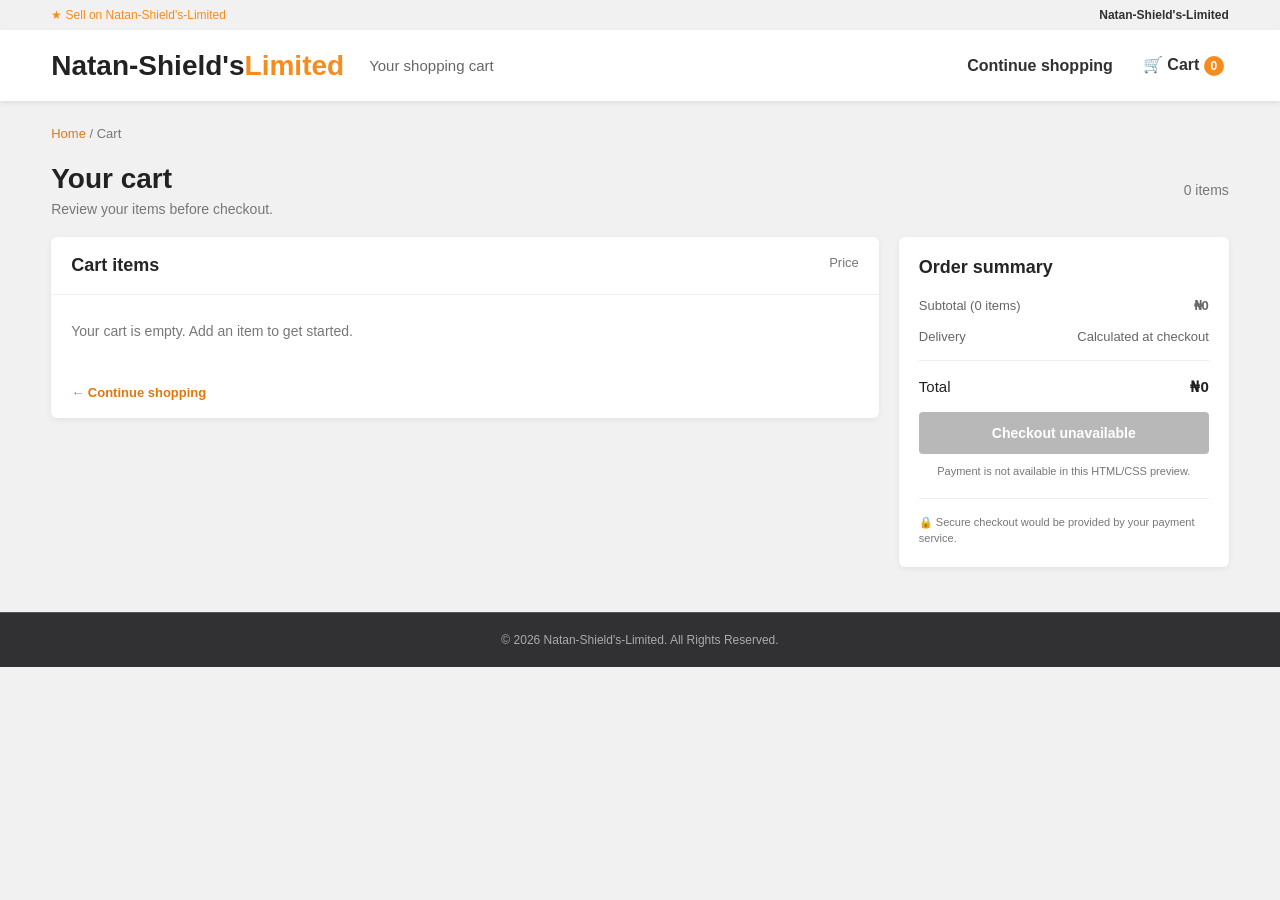
==== cart.html @ bd26c124 "my personal committed" ====
<!DOCTYPE html>
<html lang="en">
<head>
    <meta charset="UTF-8">
    <meta name="viewport" content="width=device-width, initial-scale=1.0">
    <meta name="description" content="Review the items in your Natan-Shield's-Limited shopping cart.">
    <title>Your Cart - Natan-Shield's-Limited</title>
    <link rel="stylesheet" href="style.css">
</head>
<body>
    <div class="top-bar">
        <div class="container top-bar-content">
            <a href="index.html">★ Sell on Natan-Shield's-Limited</a>
            <div class="top-links">
                <span>Natan-Shield's-Limited</span>
            </div>
        </div>
    </div>

    <header class="header">
        <div class="container navbar">
            <a class="logo" href="index.html">Natan-Shield's<span>Limited</span></a>
            <div class="cart-search-note">Your shopping cart</div>
            <nav class="nav-links" aria-label="Main navigation">
                <a href="index.html">Continue shopping</a>
                <a href="cart.html" aria-current="page">🛒 Cart <span class="cart-count">0</span></a>
            </nav>
        </div>
    </header>

    <main class="container cart-page">
        <p class="cart-breadcrumb"><a href="index.html">Home</a> / Cart</p>

        <div class="cart-heading">
            <div>
                <h1>Your cart</h1>
                <p>Review your items before checkout.</p>
            </div>
            <span class="cart-item-count">0 items</span>
        </div>

        <div class="cart-layout">
            <section class="cart-items" aria-label="Items in your cart">
                <div class="cart-items-header">
                    <h2>Cart items</h2>
                    <span>Price</span>
                </div>

                <div class="cart-items-list"></div>
                <a class="cart-continue-link" href="index.html">← Continue shopping</a>
            </section>

            <aside class="cart-summary" aria-labelledby="summary-title">
                <h2 id="summary-title">Order summary</h2>
                <div class="cart-summary-row">
                    <span>Subtotal (0 items)</span>
                    <strong class="cart-subtotal">₦0</strong>
                </div>
                <div class="cart-summary-row">
                    <span>Delivery</span>
                    <span>Calculated at checkout</span>
                </div>
                <div class="cart-summary-total">
                    <span>Total</span>
                    <strong class="cart-total">₦0</strong>
                </div>
                <button class="cart-checkout" type="button" disabled>Checkout unavailable</button>
                <p class="cart-checkout-note">Payment is not available in this HTML/CSS preview.</p>
                <div class="cart-secure-note">🔒 Secure checkout would be provided by your payment service.</div>
            </aside>
        </div>
    </main>

    <footer class="footer cart-footer">
        <div class="copyright">
            <p>© 2026 Natan-Shield's-Limited. All Rights Reserved.</p>
        </div>
    </footer>
    <script src="script.js"></script>
</body>
</html>
---- style.css ----
/* =========================================
   BASIC RESET
========================================= */

* {
    margin: 0;
    padding: 0;
    box-sizing: border-box;
}

body {
    font-family: Arial, Helvetica, sans-serif;
    background: #f1f1f2;
    color: #313133;
}

a {
    text-decoration: none;
    color: inherit;
}

.container {
    width: 92%;
    max-width: 1200px;
    margin: auto;
}


/* =========================================
   TOP BAR
========================================= */

.top-bar {
    background: #f1f1f2;
    padding: 8px 0;
    font-size: 12px;
}

.top-bar-content {
    display: flex;
    justify-content: space-between;
    align-items: center;
}

.top-bar a {
    color: #f68b1e;
}

.top-links {
    display: flex;
    gap: 25px;
    font-weight: bold;
}


/* =========================================
   HEADER
========================================= */

.header {
    background: white;
    padding: 15px 0;
    position: sticky;
    top: 0;
    z-index: 100;
    box-shadow: 0 2px 5px rgba(0, 0, 0, 0.08);
}

.navbar {
    display: flex;
    align-items: center;
    gap: 25px;
}


/* LOGO */

.logo {
    font-size: 28px;
    font-weight: bold;
    color: #222;
    white-space: nowrap;
}

.logo span {
    color: #f68b1e;
}


/* =========================================
   SEARCH
========================================= */

.search-box {
    flex: 1;
    display: flex;
    gap: 8px;
}

.search-box input {
    width: 100%;
    padding: 12px 15px;
    border: 1px solid #aaa;
    border-radius: 5px;
    outline: none;
    font-size: 14px;
}

.search-box input:focus {
    border-color: #f68b1e;
}

.search-box button {
    border: none;
    background: #f68b1e;
    color: white;
    padding: 0 20px;
    border-radius: 5px;
    font-weight: bold;
    cursor: pointer;
    box-shadow: 0 3px 5px rgba(246, 139, 30, 0.3);
}

.search-box button:hover {
    background: #df780f;
}


/* =========================================
   NAVIGATION
========================================= */

.nav-links {
    display: flex;
    align-items: center;
    gap: 20px;
    font-weight: bold;
}

.nav-links a {
    padding: 10px 5px;
}

.nav-links a:hover {
    color: #f68b1e;
}


/* =========================================
   HERO
========================================= */

.hero-section {
    padding: 18px 0;
}

.hero-layout {
    display: grid;
    grid-template-columns: 210px 1fr 190px;
    gap: 15px;
}


/* =========================================
   CATEGORY SIDEBAR
========================================= */

.categories {
    background: white;
    border-radius: 6px;
    padding: 10px 0;
    box-shadow: 0 2px 5px rgba(0, 0, 0, 0.05);
}

.categories a {
    display: block;
    padding: 8px 15px;
    font-size: 13px;
}

.categories a:hover {
    color: #f68b1e;
    background: #fff8f0;
}


/* =========================================
   HERO BANNER
========================================= */

.hero-banner {
    min-height: 380px;
    border-radius: 6px;

    background:
        linear-gradient(
            120deg,
            #ff9500,
            #ff5e00
        );

    display: flex;
    justify-content: space-between;
    align-items: center;

    padding: 45px;

    color: white;

    overflow: hidden;
}

.hero-text {
    max-width: 400px;
}

.small-title {
    font-size: 14px;
    font-weight: bold;
    letter-spacing: 2px;
    margin-bottom: 10px;
}

.hero-text h1 {
    font-size: 48px;
    line-height: 1.05;
    margin-bottom: 15px;
}

.hero-text > p:not(.small-title) {
    margin-bottom: 30px;
    font-size: 16px;
}

.shop-button {
    display: inline-block;
    background: white;
    color: #f68b1e;

    padding: 13px 25px;

    border-radius: 4px;

    font-size: 14px;
    font-weight: bold;
}

.shop-button:hover {
    background: #222;
    color: white;
}

.hero-emoji {
    font-size: 130px;
    transform: rotate(-8deg);
}


/* =========================================
   HERO RIGHT
========================================= */

.hero-right {
    display: flex;
    flex-direction: column;
    gap: 15px;
}

.help-card {
    background: white;
    border-radius: 6px;
    padding: 15px;
}

.help-card > div {
    display: flex;
    align-items: center;
    gap: 10px;
    margin-bottom: 20px;
}

.help-card > div:last-child {
    margin-bottom: 0;
}

.help-card span {
    font-size: 25px;
}

.help-card h4 {
    font-size: 12px;
    margin-bottom: 3px;
}

.help-card p {
    font-size: 11px;
    color: #777;
}

.right-ad {
    flex: 1;
    background: #222;
    color: white;
    border-radius: 6px;
    padding: 20px;
    display: flex;
    flex-direction: column;
    justify-content: center;
}

.right-ad h3 {
    color: #f68b1e;
    margin-bottom: 10px;
}

.right-ad p {
    margin-bottom: 20px;
    line-height: 1.5;
}


/* =========================================
   QUICK CATEGORIES
========================================= */

.quick-section {
    display: grid;
    grid-template-columns: repeat(6, 1fr);
    gap: 12px;
    margin-bottom: 20px;
}

.quick-card {
    background: white;
    border-radius: 6px;
    padding: 15px 10px;
    text-align: center;
    cursor: pointer;
    transition: 0.2s;
}

.quick-card:hover {
    transform: translateY(-4px);
    box-shadow: 0 5px 15px rgba(0, 0, 0, 0.12);
}

.quick-icon {
    font-size: 40px;
    margin-bottom: 8px;
}

.quick-card p {
    font-size: 13px;
    font-weight: bold;
}


/* =========================================
   PRODUCT SECTION
========================================= */

.product-section {
    background: white;
    border-radius: 6px;
    margin-bottom: 20px;
    overflow: hidden;
}

.section-header {
    background: #e61601;
    color: white;

    padding: 14px 18px;

    display: flex;
    justify-content: space-between;
    align-items: center;
}

.section-header h2 {
    font-size: 20px;
}

.section-header a {
    font-size: 13px;
    font-weight: bold;
}


/* =========================================
   PRODUCTS
========================================= */

.products {
    display: grid;
    grid-template-columns: repeat(5, 1fr);
    gap: 10px;
    padding: 15px;
}

.product-card {
    position: relative;
    padding: 10px;
    border-radius: 5px;
    transition: 0.2s;
    cursor: pointer;
}

.product-card:hover {
    transform: scale(1.02);
    box-shadow: 0 3px 12px rgba(0, 0, 0, 0.15);
}

.product-image {
    height: 150px;

    background: #f6f6f6;

    display: flex;
    justify-content: center;
    align-items: center;

    border-radius: 5px;

    margin-bottom: 10px;
    overflow: hidden;
}

.product-image img {
    width: 100%;
    height: 100%;
    object-fit: cover;
    display: block;
}

.product-card h3 {
    font-size: 14px;
    font-weight: normal;

    white-space: nowrap;
    overflow: hidden;
    text-overflow: ellipsis;

    margin-bottom: 8px;
}

.add-cart-btn {
    width: 100%;
    margin-top: 12px;
    padding: 10px 12px;
    border: 0;
    border-radius: 4px;
    background: #f68b1e;
    color: white;
    font-weight: bold;
    cursor: pointer;
}

.add-cart-btn:hover {
    background: #df780f;
}

.price {
    font-weight: bold;
    font-size: 16px;
}

.old-price {
    color: #888;
    font-size: 12px;
    text-decoration: line-through;
    margin-top: 4px;
}

.discount {
    position: absolute;
    right: 10px;
    top: 10px;

    background: #fff0e1;
    color: #f68b1e;

    padding: 5px;

    font-size: 12px;

    border-radius: 3px;

    z-index: 2;
}


/* =========================================
   STOCK PROGRESS
========================================= */

.progress {
    width: 100%;
    height: 7px;
    background: #ddd;
    border-radius: 10px;
    margin: 10px 0 5px;
    overflow: hidden;
}

.progress-bar {
    height: 100%;
    background: #f68b1e;
}

.width-70 {
    width: 70%;
}

.width-50 {
    width: 50%;
}

.width-80 {
    width: 80%;
}

.width-60 {
    width: 60%;
}

.width-40 {
    width: 40%;
}


/* =========================================
   TOP CATEGORIES
========================================= */

.category-section {
    background: white;
    border-radius: 6px;
    margin-bottom: 20px;
    overflow: hidden;
}

.category-title {
    background: #ffb347;
    padding: 13px;
    text-align: center;
}

.category-title h2 {
    font-size: 20px;
}

.category-grid {
    display: grid;
    grid-template-columns: repeat(6, 1fr);
    gap: 15px;
    padding: 20px;
}

.category-box {
    text-align: center;
    padding: 20px 10px;
    border-radius: 5px;
    cursor: pointer;
}

.category-box:hover {
    box-shadow: 0 3px 12px rgba(0, 0, 0, 0.12);
}

.category-box span {
    font-size: 55px;
    display: block;
    margin-bottom: 10px;
}

.category-box h3 {
    font-size: 14px;
}


/* =========================================
   RECOMMENDED SECTION
========================================= */

.normal-header {
    padding: 15px 20px;
    display: flex;
    justify-content: space-between;
    align-items: center;
    border-bottom: 1px solid #eee;
}

.normal-header h2 {
    font-size: 20px;
}

.normal-header a {
    color: #f68b1e;
    font-size: 13px;
    font-weight: bold;
}


/* =========================================
   FOOTER
========================================= */

.footer {
    background: #313133;
    color: white;
    margin-top: 40px;
}

.footer-top {
    display: flex;
    justify-content: space-between;
    gap: 50px;
    padding: 35px 0;
}

.footer-logo {
    font-size: 30px;
    font-weight: bold;
}

.footer-logo span {
    color: #f68b1e;
}

.newsletter {
    max-width: 600px;
}

.newsletter h3 {
    font-size: 14px;
    margin-bottom: 8px;
}

.newsletter p {
    color: #ccc;
    font-size: 13px;
    margin-bottom: 15px;
}

.newsletter-form {
    display: flex;
    gap: 8px;
}

.newsletter-form input {
    width: 320px;
    padding: 12px;
    border: none;
    border-radius: 4px;
}

.newsletter-form button {
    background: transparent;
    color: white;
    border: 1px solid white;

    padding: 10px 15px;

    border-radius: 4px;

    cursor: pointer;
}

.newsletter-form button:hover {
    border-color: #f68b1e;
    color: #f68b1e;
}


/* =========================================
   FOOTER LINKS
========================================= */

.footer-links {
    display: grid;
    grid-template-columns: repeat(4, 1fr);
    gap: 30px;

    padding: 30px 0;

    border-top: 1px solid #555;
}

.footer-links h3 {
    font-size: 13px;
    margin-bottom: 15px;
}

.footer-links a {
    display: block;
    color: #ccc;
    font-size: 12px;
    margin-bottom: 8px;
}

.footer-links a:hover {
    text-decoration: underline;
    color: white;
}

.copyright {
    text-align: center;
    padding: 20px;
    border-top: 1px solid #555;
    color: #aaa;
    font-size: 12px;
}


/* =========================================
   TABLET RESPONSIVE DESIGN
========================================= */

@media (max-width: 1000px) {

    .hero-layout {
        grid-template-columns: 190px 1fr;
    }

    .hero-right {
        display: none;
    }

    .products {
        grid-template-columns: repeat(3, 1fr);
    }

    .quick-section {
        grid-template-columns: repeat(3, 1fr);
    }

    .category-grid {
        grid-template-columns: repeat(3, 1fr);
    }

}


/* =========================================
   MOBILE RESPONSIVE DESIGN
========================================= */

@media (max-width: 700px) {

    .navbar {
        flex-wrap: wrap;
    }

    .logo {
        width: 100%;
        text-align: center;
    }

    .search-box {
        width: 100%;
        order: 3;
    }

    .nav-links {
        margin: auto;
        font-size: 13px;
    }

    .hero-layout {
        display: block;
    }

    .categories {
        display: none;
    }

    .hero-banner {
        min-height: 320px;
        padding: 30px;
    }

    .hero-text h1 {
        font-size: 36px;
    }

    .hero-emoji {
        display: none;
    }

    .quick-section {
        grid-template-columns: repeat(2, 1fr);
    }

    .products {
        grid-template-columns: repeat(2, 1fr);
    }

    .category-grid {
        grid-template-columns: repeat(2, 1fr);
    }

    .section-header {
        gap: 10px;
    }

    .section-header p {
        display: none;
    }

    .footer-top {
        flex-direction: column;
    }

    .footer-links {
        grid-template-columns: repeat(2, 1fr);
    }

    .newsletter-form {
        flex-direction: column;
    }

    .newsletter-form input {
        width: 100%;
    }

}


/* =========================================
   CART PAGE
========================================= */

.cart-search-note {
    flex: 1;
    color: #666;
    font-size: 15px;
}

.cart-count {
    display: inline-grid;
    place-items: center;
    min-width: 20px;
    height: 20px;
    padding: 0 5px;
    border-radius: 50%;
    background: #f68b1e;
    color: white;
    font-size: 12px;
}

.cart-page {
    padding-top: 25px;
    padding-bottom: 45px;
}

.cart-breadcrumb {
    margin-bottom: 22px;
    color: #777;
    font-size: 13px;
}

.cart-breadcrumb a,
.cart-continue-link {
    color: #df780f;
}

.cart-heading {
    display: flex;
    justify-content: space-between;
    align-items: center;
    margin-bottom: 20px;
}

.cart-heading h1 {
    margin-bottom: 6px;
    color: #222;
    font-size: 28px;
}

.cart-heading p,
.cart-item-count {
    color: #777;
    font-size: 14px;
}

.cart-demo-notice {
    margin-bottom: 20px;
    padding: 14px 16px;
    border: 1px solid #f2d6b7;
    border-radius: 5px;
    background: #fff8f0;
    color: #68451f;
    font-size: 13px;
    line-height: 1.6;
}

.cart-layout {
    display: grid;
    grid-template-columns: minmax(0, 1fr) 330px;
    align-items: start;
    gap: 20px;
}

.cart-items,
.cart-summary {
    border-radius: 6px;
    background: white;
    box-shadow: 0 2px 7px rgba(0, 0, 0, 0.06);
}

.cart-items-header {
    display: flex;
    justify-content: space-between;
    padding: 18px 20px;
    border-bottom: 1px solid #eee;
    color: #777;
    font-size: 13px;
}

.cart-items-header h2,
.cart-summary h2 {
    color: #252525;
    font-size: 18px;
}

.cart-item {
    display: grid;
    grid-template-columns: 92px minmax(0, 1fr) auto;
    align-items: start;
    gap: 16px;
    padding: 20px;
    border-bottom: 1px solid #eee;
}

.cart-product-image {
    display: grid;
    min-height: 92px;
    overflow: hidden;
    place-items: center;
    border-radius: 5px;
    background: #f6f6f6;
    font-size: 48px;
}

.cart-product-image img {
    width: 100%;
    height: 100%;
    object-fit: cover;
}

.cart-product-details h3 {
    margin: 2px 0 8px;
    color: #292929;
    font-size: 15px;
    font-weight: 600;
}

.cart-stock {
    margin-bottom: 10px;
    color: #278044;
    font-size: 12px;
}

.cart-quantity {
    margin-bottom: 12px;
    color: #777;
    font-size: 12px;
}

.cart-quantity span {
    display: inline-block;
    min-width: 25px;
    padding: 4px 8px;
    border: 1px solid #ddd;
    border-radius: 3px;
    color: #333;
    text-align: center;
}

.cart-remove {
    padding: 0;
    border: 0;
    background: none;
    color: #df780f;
    cursor: pointer;
    font-size: 12px;
}

.cart-remove:hover {
    text-decoration: underline;
}

.cart-product-price {
    color: #252525;
    font-size: 15px;
    font-weight: bold;
    white-space: nowrap;
}

.cart-continue-link {
    display: inline-block;
    margin: 18px 20px;
    font-size: 13px;
    font-weight: bold;
}

.cart-empty {
    padding: 28px 20px;
    color: #777;
    font-size: 14px;
}

.cart-summary {
    padding: 20px;
}

.cart-summary h2 {
    margin-bottom: 20px;
}

.cart-summary-row,
.cart-summary-total {
    display: flex;
    justify-content: space-between;
    gap: 12px;
    margin-bottom: 16px;
    color: #666;
    font-size: 13px;
}

.cart-summary-total {
    padding-top: 17px;
    border-top: 1px solid #eee;
    color: #222;
    font-size: 15px;
}

.cart-checkout {
    width: 100%;
    padding: 13px 16px;
    border: 0;
    border-radius: 4px;
    background: #f68b1e;
    color: white;
    font-size: 14px;
    font-weight: bold;
}

.cart-checkout:disabled {
    background: #b8b8b8;
    cursor: not-allowed;
}

.cart-checkout-note {
    margin-top: 9px;
    color: #777;
    font-size: 11px;
    line-height: 1.5;
    text-align: center;
}

.cart-secure-note {
    margin-top: 18px;
    padding-top: 15px;
    border-top: 1px solid #eee;
    color: #777;
    font-size: 11px;
    line-height: 1.5;
}

.cart-footer {
    margin-top: 0;
}

@media (max-width: 900px) {
    .cart-layout {
        grid-template-columns: minmax(0, 1fr) 280px;
    }
}

@media (max-width: 700px) {
    .cart-search-note {
        display: none;
    }

    .cart-page {
        padding-top: 18px;
    }

    .cart-heading h1 {
        font-size: 24px;
    }

    .cart-layout {
        grid-template-columns: 1fr;
    }
}

@media (max-width: 420px) {
    .cart-item {
        grid-template-columns: 66px minmax(0, 1fr);
        gap: 12px;
        padding: 15px;
    }

    .cart-product-image {
        min-height: 66px;
        font-size: 36px;
    }

    .cart-product-price {
        grid-column: 2;
    }

    .cart-items-header {
        padding-right: 15px;
        padding-left: 15px;
    }
}
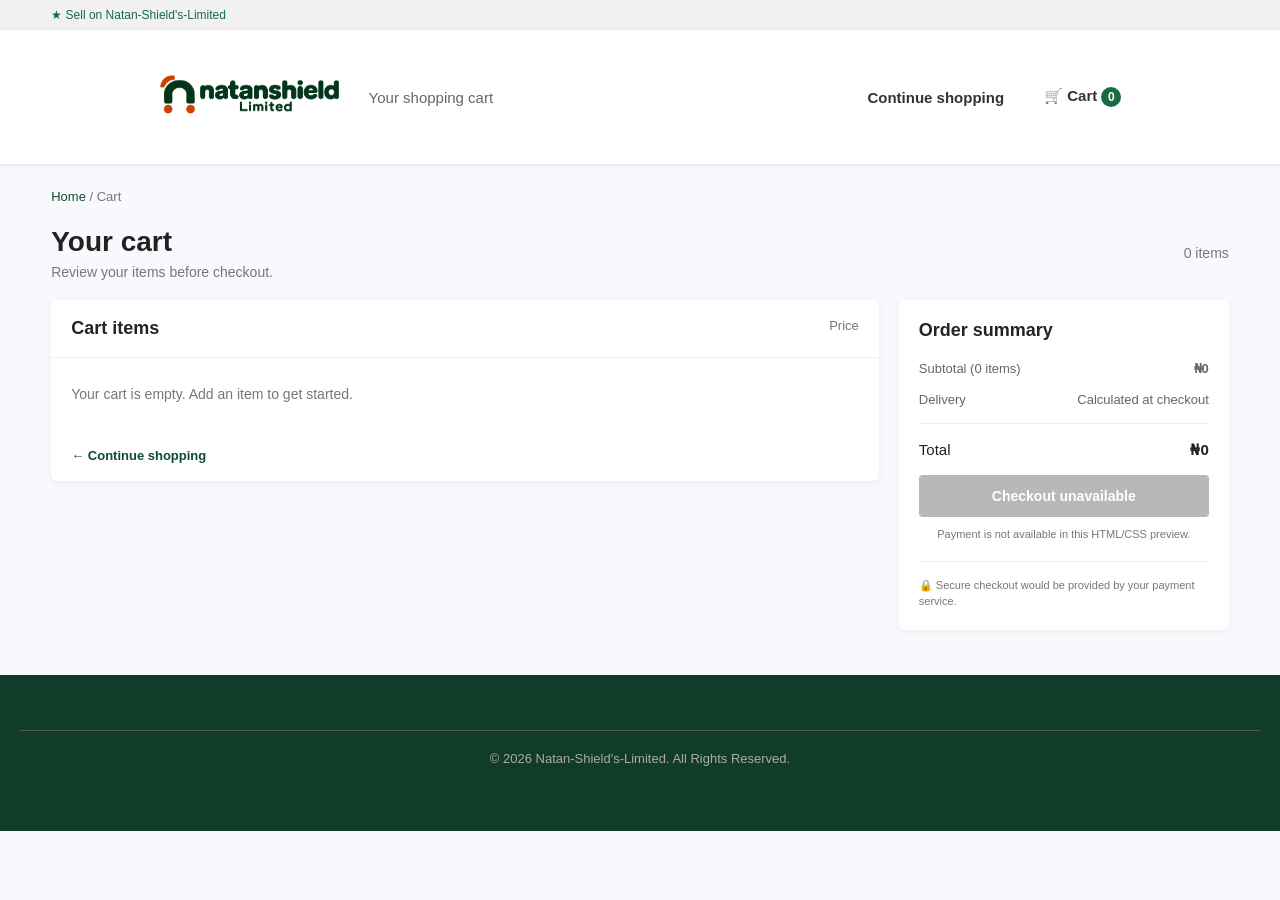
==== commit 63a0a3f3: "please commit" ====
--- a/cart.html
+++ b/cart.html
@@ -11,15 +11,12 @@
     <div class="top-bar">
         <div class="container top-bar-content">
             <a href="index.html">★ Sell on Natan-Shield's-Limited</a>
-            <div class="top-links">
-                <span>Natan-Shield's-Limited</span>
-            </div>
         </div>
     </div>
 
     <header class="header">
         <div class="container navbar">
-            <a class="logo" href="index.html">Natan-Shield's<span>Limited</span></a>
+            <a class="logo" href="index.html"><img src="Assets/Logo.png" alt="Natant Shield Limited"></a>
             <div class="cart-search-note">Your shopping cart</div>
             <nav class="nav-links" aria-label="Main navigation">
                 <a href="index.html">Continue shopping</a>
--- a/style.css
+++ b/style.css
@@ -11,7 +11,7 @@
 body {
     font-family: Arial, Helvetica, sans-serif;
     background: #f1f1f2;
-    color: #313133;
+    color: #123C2A;
 }
 
 a {
@@ -43,13 +43,21 @@
 }
 
 .top-bar a {
-    color: #f68b1e;
+    color: #176B45;
+    /* color: #176B45; */
 }
 
 .top-links {
     display: flex;
     gap: 25px;
     font-weight: bold;
+}
+
+.top-links img {
+      display: block;
+    width: 190px;
+    height: 64px;
+    object-fit: contain;
 }
 
 
@@ -76,14 +84,21 @@
 /* LOGO */
 
 .logo {
-    font-size: 28px;
-    font-weight: bold;
-    color: #222;
-    white-space: nowrap;
-}
-
-.logo span {
-    color: #f68b1e;
+    display: flex;
+    align-items: center;
+    flex: 0 0 190px;
+}
+
+.logo a {
+    display: flex;
+    align-items: center;
+}
+
+.logo img {
+    display: block;
+    width: 190px;
+    height: 64px;
+    object-fit: contain;
 }
 
 
@@ -92,9 +107,10 @@
 ========================================= */
 
 .search-box {
-    flex: 1;
+    flex: 1px;
     display: flex;
     gap: 8px;
+    display: border;
 }
 
 .search-box input {
@@ -107,12 +123,12 @@
 }
 
 .search-box input:focus {
-    border-color: #f68b1e;
+    border-color: #176B45;
 }
 
 .search-box button {
     border: none;
-    background: #f68b1e;
+    background: #F68B1E;
     color: white;
     padding: 0 20px;
     border-radius: 5px;
@@ -122,7 +138,7 @@
 }
 
 .search-box button:hover {
-    background: #df780f;
+    background: #DB7110;
 }
 
 
@@ -142,7 +158,7 @@
 }
 
 .nav-links a:hover {
-    color: #f68b1e;
+    color: #176B45;
 }
 
 
@@ -179,7 +195,7 @@
 }
 
 .categories a:hover {
-    color: #f68b1e;
+    color: #176B45;
     background: #fff8f0;
 }
 
@@ -191,12 +207,11 @@
 .hero-banner {
     min-height: 380px;
     border-radius: 6px;
-
     background:
         linear-gradient(
             120deg,
-            #ff9500,
-            #ff5e00
+            #176B45,
+            #123C2A
         );
 
     display: flex;
@@ -235,7 +250,7 @@
 .shop-button {
     display: inline-block;
     background: white;
-    color: #f68b1e;
+    color: #176B45;
 
     padding: 13px 25px;
 
@@ -309,7 +324,7 @@
 }
 
 .right-ad h3 {
-    color: #f68b1e;
+    color: white;
     margin-bottom: 10px;
 }
 
@@ -367,7 +382,7 @@
 }
 
 .section-header {
-    background: #e61601;
+    background: #176B45;
     color: white;
 
     padding: 14px 18px;
@@ -450,14 +465,14 @@
     padding: 10px 12px;
     border: 0;
     border-radius: 4px;
-    background: #f68b1e;
+    background: #F68B1E;
     color: white;
     font-weight: bold;
     cursor: pointer;
 }
 
 .add-cart-btn:hover {
-    background: #df780f;
+    background: #DB7110;
 }
 
 .price {
@@ -478,7 +493,7 @@
     top: 10px;
 
     background: #fff0e1;
-    color: #f68b1e;
+    color: #176B45;
 
     padding: 5px;
 
@@ -505,7 +520,7 @@
 
 .progress-bar {
     height: 100%;
-    background: #f68b1e;
+    background: #176B45;
 }
 
 .width-70 {
@@ -541,7 +556,7 @@
 }
 
 .category-title {
-    background: #ffb347;
+    background: #176B45;
     padding: 13px;
     text-align: center;
 }
@@ -596,7 +611,7 @@
 }
 
 .normal-header a {
-    color: #f68b1e;
+    color: #176B45;
     font-size: 13px;
     font-weight: bold;
 }
@@ -607,7 +622,7 @@
 ========================================= */
 
 .footer {
-    background: #313133;
+    background: #123C2A;
     color: white;
     margin-top: 40px;
 }
@@ -620,12 +635,16 @@
 }
 
 .footer-logo {
-    font-size: 30px;
-    font-weight: bold;
-}
-
-.footer-logo span {
-    color: #f68b1e;
+    display: flex;
+    align-items: flex-start;
+}
+
+.footer-logo img {
+    display: block;
+    width: 210px;
+    height: 70px;
+    object-fit: contain;
+    color : rgba(2, 38, 12, 0.12)
 }
 
 .newsletter {
@@ -668,8 +687,8 @@
 }
 
 .newsletter-form button:hover {
-    border-color: #f68b1e;
-    color: #f68b1e;
+    border-color: #176B45;
+    color: #176B45;
 }
 
 
@@ -754,7 +773,14 @@
 
     .logo {
         width: 100%;
+        flex-basis: 100%;
+        justify-content: center;
         text-align: center;
+    }
+
+    .logo img {
+        width: 170px;
+        height: 58px;
     }
 
     .search-box {
@@ -844,7 +870,7 @@
     height: 20px;
     padding: 0 5px;
     border-radius: 50%;
-    background: #f68b1e;
+    background: #176B45;
     color: white;
     font-size: 12px;
 }
@@ -862,7 +888,7 @@
 
 .cart-breadcrumb a,
 .cart-continue-link {
-    color: #df780f;
+    color: #0B4D32;
 }
 
 .cart-heading {
@@ -982,7 +1008,7 @@
     padding: 0;
     border: 0;
     background: none;
-    color: #df780f;
+    color: #0B4D32;
     cursor: pointer;
     font-size: 12px;
 }
@@ -1041,7 +1067,7 @@
     padding: 13px 16px;
     border: 0;
     border-radius: 4px;
-    background: #f68b1e;
+    background: #176B45;
     color: white;
     font-size: 14px;
     font-weight: bold;
@@ -1117,4 +1143,343 @@
         padding-right: 15px;
         padding-left: 15px;
     }
-}+}
+
+
+
+
+
+
+
+/* GENERAL STYLING */
+* {
+    margin: 0;
+    padding: 0;
+    box-sizing: border-box;
+    font-family: Arial, sans-serif;
+}
+
+body {
+    background-color: #f8f9fc;
+    color: #222;
+}
+
+/* NAVIGATION BAR */
+.navbar {
+    display: flex;
+    justify-content: space-between;
+    align-items: center;
+    padding: 20px 8%;
+    background-color: white;
+}
+
+.logo {
+    font-size: 26px;
+}
+
+.logo span,
+footer span {
+    color: #176B45;
+}
+
+.nav-links {
+    display: flex;
+    gap: 30px;
+}
+
+.nav-links a {
+    text-decoration: none;
+    color: #333;
+    font-size: 15px;
+}
+
+.nav-links a:hover {
+    color: #176B45;
+}
+
+/* HERO SECTION */
+.hero {
+    background-color:  #176B45;
+    color: white;
+    text-align: center;
+    padding: 85px 20px;
+}
+
+.hero h1 {
+    font-size: 42px;
+    margin-bottom: 15px;
+}
+
+.hero p {
+    font-size: 16px;
+    margin-bottom: 30px;
+}
+
+.search-box1 {
+    display: flex;
+    max-width: 550px;
+    margin: auto;
+    background: white;
+    padding: 7px;
+    border-radius: 8px;
+}
+
+.search-box1 input {
+    flex: 1;
+    border: none;
+    outline: none;
+    padding: 12px;
+    font-size: 15px;
+    min-width: 0;
+}
+
+.search-box1 button {
+    background: #222;
+    color: white;
+    border: none;
+    padding: 12px 22px;
+    border-radius: 5px;
+    cursor: pointer;
+}
+
+/* CONTACT SECTION */
+.contact-section,
+.faq-section {
+    padding: 70px 8%;
+    text-align: center;
+}
+
+.contact-section h2,
+.faq-section h2 {
+    font-size: 30px;
+    margin-bottom: 12px;
+}
+
+.section-text {
+    color: #777;
+    margin-bottom: 35px;
+}
+
+.contact-cards {
+    display: grid;
+    grid-template-columns: repeat(3, 1fr);
+    gap: 25px;
+
+
+    .fa-whatsapp {
+    color: #25D366;
+    font-size: 40px;
+}
+}
+
+.contact-card {
+    background: white;
+    padding: 35px 20px;
+    border-radius: 10px;
+    box-shadow: 0 4px 15px rgba(0,0,0,0.05);
+    transition: 0.3s;
+}
+
+.contact-card:hover {
+    transform: translateY(-5px);
+}
+
+.icon {
+    font-size: 35px;
+    margin-bottom: 15px;
+}
+
+.contact-card h3 {
+    margin-bottom: 12px;
+}
+
+.contact-card p {
+    color: #777;
+    margin-bottom: 15px;
+}
+
+.contact-card a {
+    color: #176B45;
+    text-decoration: none;
+    font-weight: bold;
+}
+
+/* FAQ SECTION */
+.faq-container {
+    max-width: 750px;
+    margin: auto;
+    text-align: left;
+}
+
+details {
+    background: white;
+    margin-bottom: 15px;
+    padding: 20px;
+    border-radius: 8px;
+    box-shadow: 0 3px 10px rgba(0,0,0,0.04);
+}
+
+summary {
+    font-weight: bold;
+    cursor: pointer;
+}
+
+details p {
+    color: #777;
+    margin-top: 15px;
+    line-height: 1.7;
+}
+
+/* MESSAGE SECTION */
+.message-section {
+    display: grid;
+    grid-template-columns: 1fr 1fr;
+    gap: 60px;
+    padding: 70px 8%;
+    background: white;
+}
+
+.message-info {
+    padding-top: 30px;
+}
+
+.message-info h2 {
+    font-size: 32px;
+    margin-bottom: 20px;
+}
+
+.message-info p {
+    color: #777;
+    line-height: 1.8;
+    margin-bottom: 15px;
+}
+
+.message-info h4 {
+    margin-top: 35px;
+    margin-bottom: 12px;
+}
+
+/* CONTACT FORM */
+.contact-form {
+    display: flex;
+    flex-direction: column;
+}
+
+.contact-form h2 {
+    margin-bottom: 25px;
+}
+
+.contact-form label {
+    margin-bottom: 8px;
+    font-weight: bold;
+    font-size: 14px;
+}
+
+.contact-form input,
+.contact-form textarea {
+    padding: 14px;
+    border: 1px solid #ddd;
+    border-radius: 6px;
+    margin-bottom: 20px;
+    outline: none;
+    font-size: 14px;
+    width: 100%;
+}
+
+.contact-form input:focus,
+.contact-form textarea:focus {
+    border-color: #176B45;
+}
+
+.contact-form textarea {
+    resize: vertical;
+}
+
+.contact-form button {
+    background: #176B45;
+    color: white;
+    border: none;
+    padding: 15px;
+    border-radius: 6px;
+    font-size: 15px;
+    cursor: pointer;
+    transition: 0.3s;
+}
+
+.contact-form button:hover {
+    background: #F68B1E;
+}
+
+/* FOOTER */
+footer {
+    background: #171717;
+    color: white;
+    text-align: center;
+    padding: 35px 20px;
+}
+
+footer h3 {
+    font-size: 25px;
+    margin-bottom: 12px;
+}
+
+footer p {
+    color: #aaa;
+    margin-bottom: 10px;
+}
+
+.copyright {
+    font-size: 13px;
+    margin-top: 20px;
+}
+
+/* RESPONSIVE DESIGN */
+@media (max-width: 768px) {
+
+    .navbar {
+        padding: 20px 5%;
+    }
+
+    .nav-links {
+        gap: 15px;
+    }
+
+    .hero h1 {
+        font-size: 30px;
+    }
+
+    .contact-cards {
+        grid-template-columns: 1fr;
+    }
+
+    .message-section {
+        grid-template-columns: 1fr;
+        gap: 35px;
+        padding: 50px 6%;
+    }
+
+    .contact-section,
+    .faq-section {
+        padding: 50px 6%;
+    }
+}
+
+@media (max-width: 480px) {
+
+    .navbar {
+        flex-direction: column;
+        gap: 18px;
+    }
+
+    .nav-links {
+        gap: 20px;
+    }
+
+    .hero h1 {
+        font-size: 26px;
+    }
+
+    .search-box button {
+        padding: 12px;
+    }
+}
